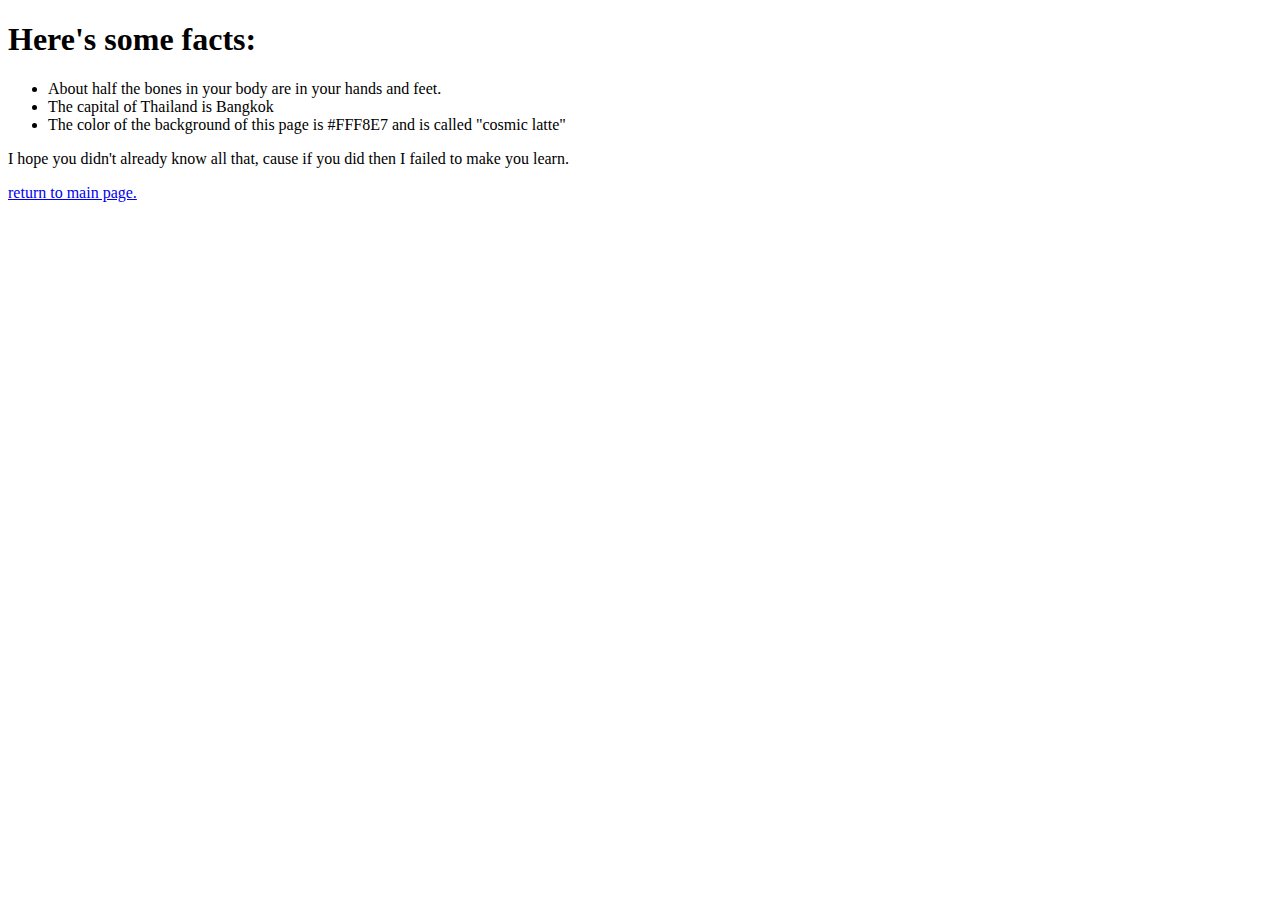
==== learn.html @ 2f0e9429 "Create learn.html" ====
<!doctype html>

<html>
<head>

<title>learn</title>
<link rel="stylesheet" href="styles.css">
</head>

<body>
  <h1>Here's some facts:</h1>
<ul>
  <li>About half the bones in your body are in your hands and feet.</li>  
  <li>The capital of Thailand is Bangkok</li>
  <li>The color of the background of this page is #FFF8E7 and is called "cosmic latte"</li>
  </ul>
  <p> I hope you didn't already know all that, cause if you did then I failed to make you learn.</p>
  <a href="index.html"> return to main page.</a>
</body>
</html>
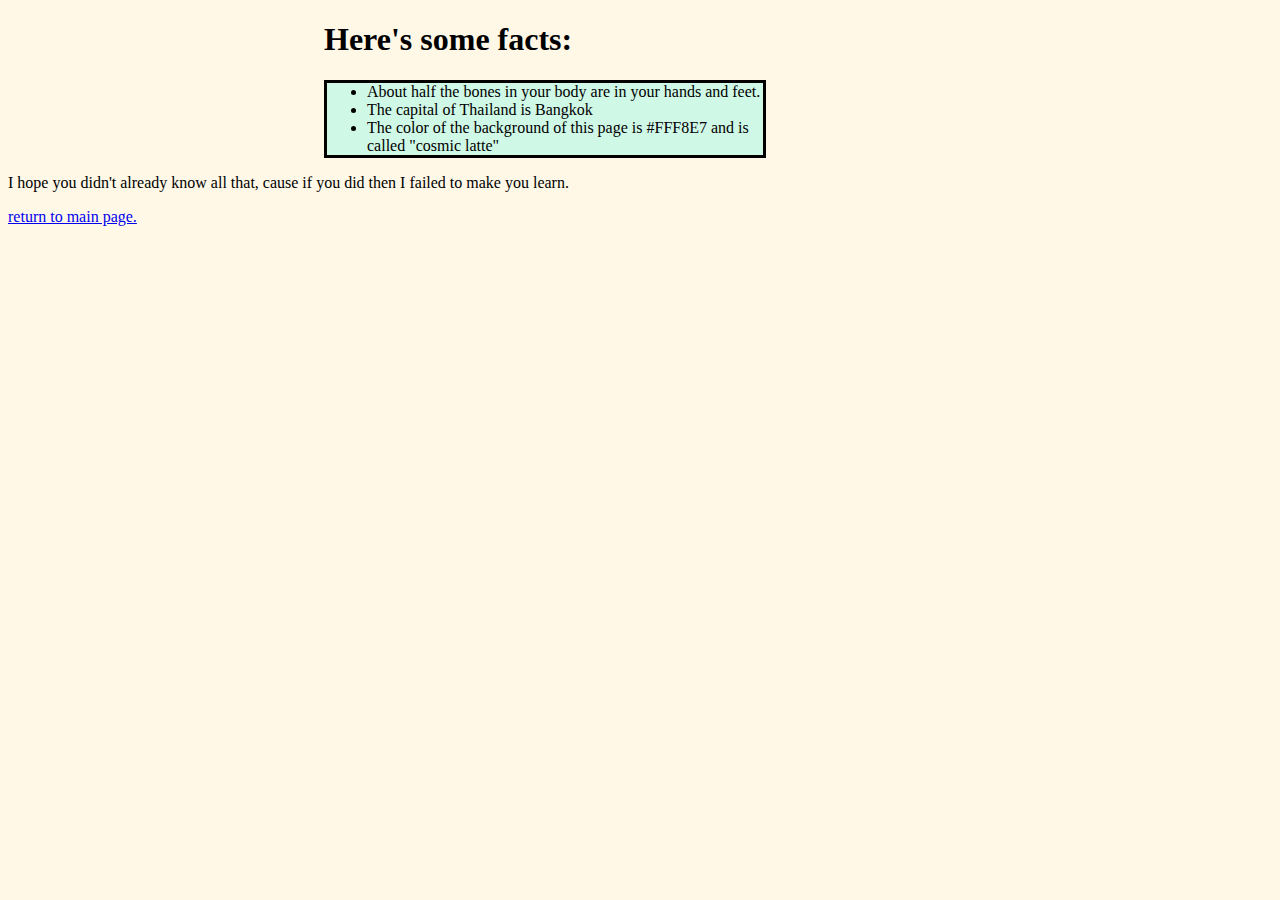
==== commit 10a6611d: "Update learn.html" ====
--- a/learn.html
+++ b/learn.html
@@ -4,7 +4,7 @@
 <head>
 
 <title>learn</title>
-<link rel="stylesheet" href="styles.css">
+<link rel="stylesheet" href="style.css">
 </head>
 
 <body>
--- a/style.css
+++ b/style.css
@@ -0,0 +1,19 @@
+body {
+	background-color:#FFF8E7;
+}
+
+li {
+	padding: 10;
+  	margin: auto;
+}
+
+ul {
+	border-style: solid;
+  	margin-left: 25%;
+  	margin-right:40%;
+  	background-color:#D0F8E7;
+}
+
+h1 {
+	margin-left: 25%;
+}
